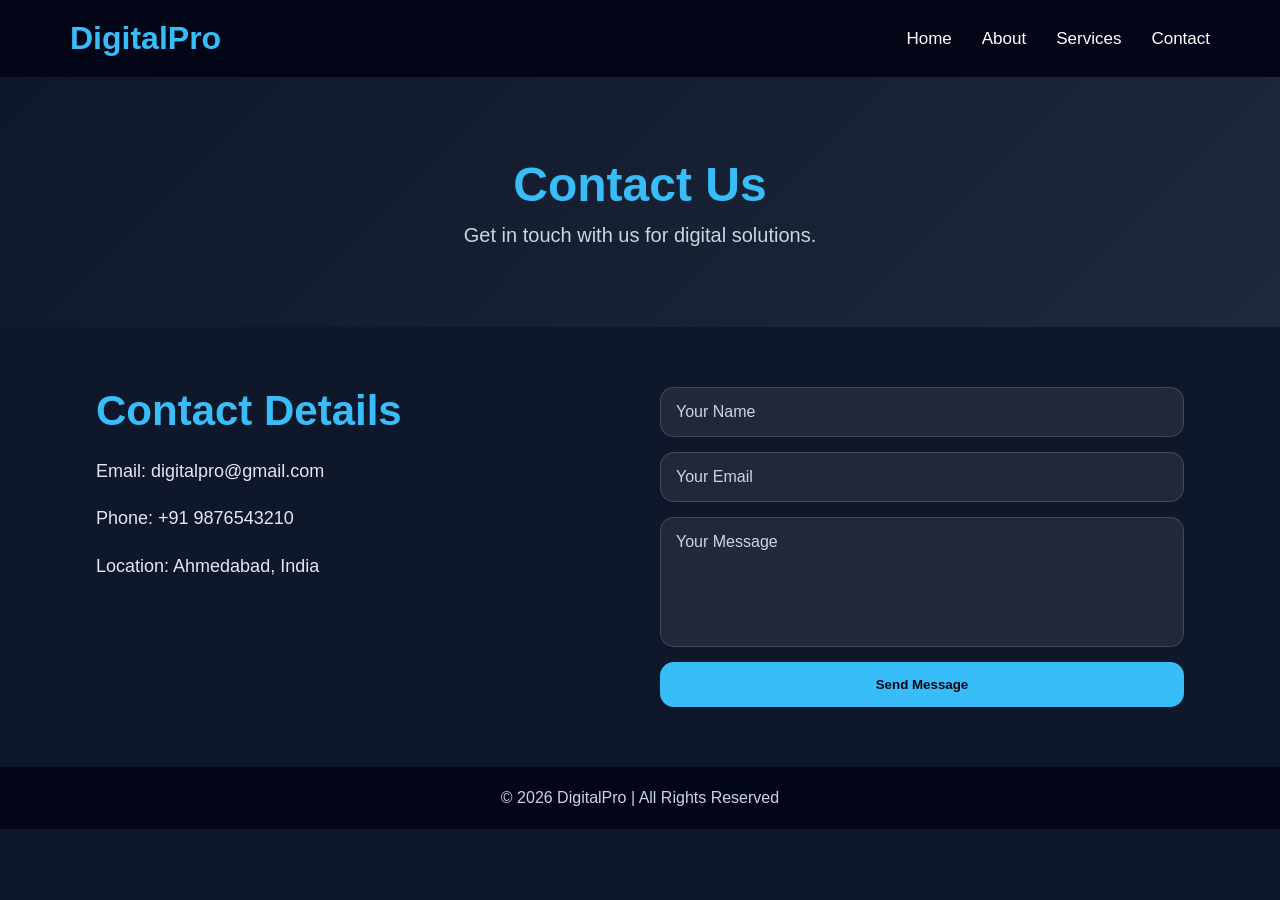
==== contact.html @ eb6b0a0a "Added multipage website files" ====
<!DOCTYPE html>
<html>
<head>
    <title>Contact - DigitalPro</title>
    <link rel="stylesheet" href="style.css">
</head>
<body>

<nav>
    <h2>DigitalPro</h2>
    <ul>
        <li><a href="index.html">Home</a></li>
        <li><a href="about.html">About</a></li>
        <li><a href="services.html">Services</a></li>
        <li><a href="contact.html">Contact</a></li>
    </ul>
</nav>

<section class="page-header">
    <h1>Contact Us</h1>
    <p>Get in touch with us for digital solutions.</p>
</section>

<section class="content contact-section">
    <div>
        <h1>Contact Details</h1>
        <p>Email: digitalpro@gmail.com</p>
        <p>Phone: +91 9876543210</p>
        <p>Location: Ahmedabad, India</p>
    </div>

    <form>
        <input type="text" placeholder="Your Name">
        <input type="email" placeholder="Your Email">
        <textarea placeholder="Your Message"></textarea>
        <button type="button">Send Message</button>
    </form>
</section>

<footer>
    <p>© 2026 DigitalPro | All Rights Reserved</p>
</footer>

</body>
</html>
---- style.css ----
*{
    margin: 0;
    padding: 0;
    box-sizing: border-box;
    font-family: "Segoe UI", Arial, sans-serif;
}

body{
    background: #0f172a;
    color: white;
}

nav{
    background: #020617;
    padding: 20px 70px;
    display: flex;
    justify-content: space-between;
    align-items: center;
    position: sticky;
    top: 0;
    z-index: 1000;
}

nav h2{
    color: #38bdf8;
    font-size: 32px;
}

nav ul{
    list-style: none;
    display: flex;
    gap: 30px;
}

nav ul li a{
    color: white;
    text-decoration: none;
    font-size: 17px;
    transition: 0.3s;
}

nav ul li a:hover{
    color: #38bdf8;
}

.hero{
    min-height: 90vh;
    background:
    linear-gradient(rgba(2,6,23,0.75), rgba(15,23,42,0.9)),
    url("https://images.unsplash.com/photo-1516321318423-f06f85e504b3");
    background-size: cover;
    background-position: center;
    display: flex;
    justify-content: center;
    align-items: center;
    text-align: center;
    flex-direction: column;
    padding: 30px;
}

.hero h1{
    font-size: 62px;
    max-width: 900px;
    margin-bottom: 20px;
}

.hero p{
    font-size: 22px;
    max-width: 750px;
    color: #cbd5e1;
    margin-bottom: 35px;
}

.btn{
    background: #38bdf8;
    color: #020617;
    padding: 15px 34px;
    border-radius: 50px;
    text-decoration: none;
    font-weight: bold;
    transition: 0.3s;
}

.btn:hover{
    background: #0ea5e9;
    transform: scale(1.05);
}

.page-header{
    padding: 80px 20px;
    text-align: center;
    background: linear-gradient(135deg, #0f172a, #1e293b);
}

.page-header h1{
    font-size: 48px;
    color: #38bdf8;
    margin-bottom: 12px;
}

.page-header p{
    color: #cbd5e1;
    font-size: 20px;
}

.content{
    width: 85%;
    margin: 60px auto;
}

.content h1{
    color: #38bdf8;
    font-size: 42px;
    margin-bottom: 20px;
}

.content p{
    color: #e2e8f0;
    font-size: 18px;
    line-height: 1.8;
    margin-bottom: 15px;
}

.cards{
    margin-top: 30px;
    display: grid;
    grid-template-columns: repeat(3, 1fr);
    gap: 25px;
}

.card{
    background: rgba(255,255,255,0.08);
    border: 1px solid rgba(255,255,255,0.12);
    padding: 30px;
    border-radius: 22px;
    transition: 0.3s;
}

.card:hover{
    transform: translateY(-8px);
    background: rgba(56,189,248,0.12);
}

.card h3{
    color: #38bdf8;
    font-size: 24px;
    margin-bottom: 12px;
}

.card p{
    font-size: 16px;
}

.cta{
    text-align: center;
    padding: 70px 20px;
    background: #020617;
}

.cta h2{
    font-size: 36px;
    margin-bottom: 25px;
}

.contact-section{
    display: grid;
    grid-template-columns: 1fr 1fr;
    gap: 40px;
}

form{
    display: flex;
    flex-direction: column;
    gap: 15px;
}

input,
textarea{
    background: rgba(255,255,255,0.08);
    border: 1px solid rgba(255,255,255,0.15);
    color: white;
    padding: 15px;
    border-radius: 14px;
    outline: none;
    font-size: 16px;
    backdrop-filter: blur(10px);
}

input::placeholder,
textarea::placeholder{
    color: #cbd5e1;
}

textarea{
    height: 130px;
    resize: none;
}

button{
    background: #38bdf8;
    color: #020617;
    border: none;
    padding: 15px;
    border-radius: 14px;
    font-weight: bold;
    cursor: pointer;
    transition: 0.3s;
}

button:hover{
    background: #0ea5e9;
    transform: translateY(-3px);
}

footer{
    background: #020617;
    text-align: center;
    padding: 22px;
    color: #cbd5e1;
}

@media(max-width: 768px){
    nav{
        flex-direction: column;
        gap: 15px;
        padding: 20px;
    }

    nav ul{
        flex-direction: column;
        text-align: center;
        gap: 15px;
    }

    .hero h1{
        font-size: 40px;
    }

    .hero p{
        font-size: 18px;
    }

    .cards{
        grid-template-columns: 1fr;
    }

    .contact-section{
        grid-template-columns: 1fr;
    }

    .content{
        width: 92%;
    }
}
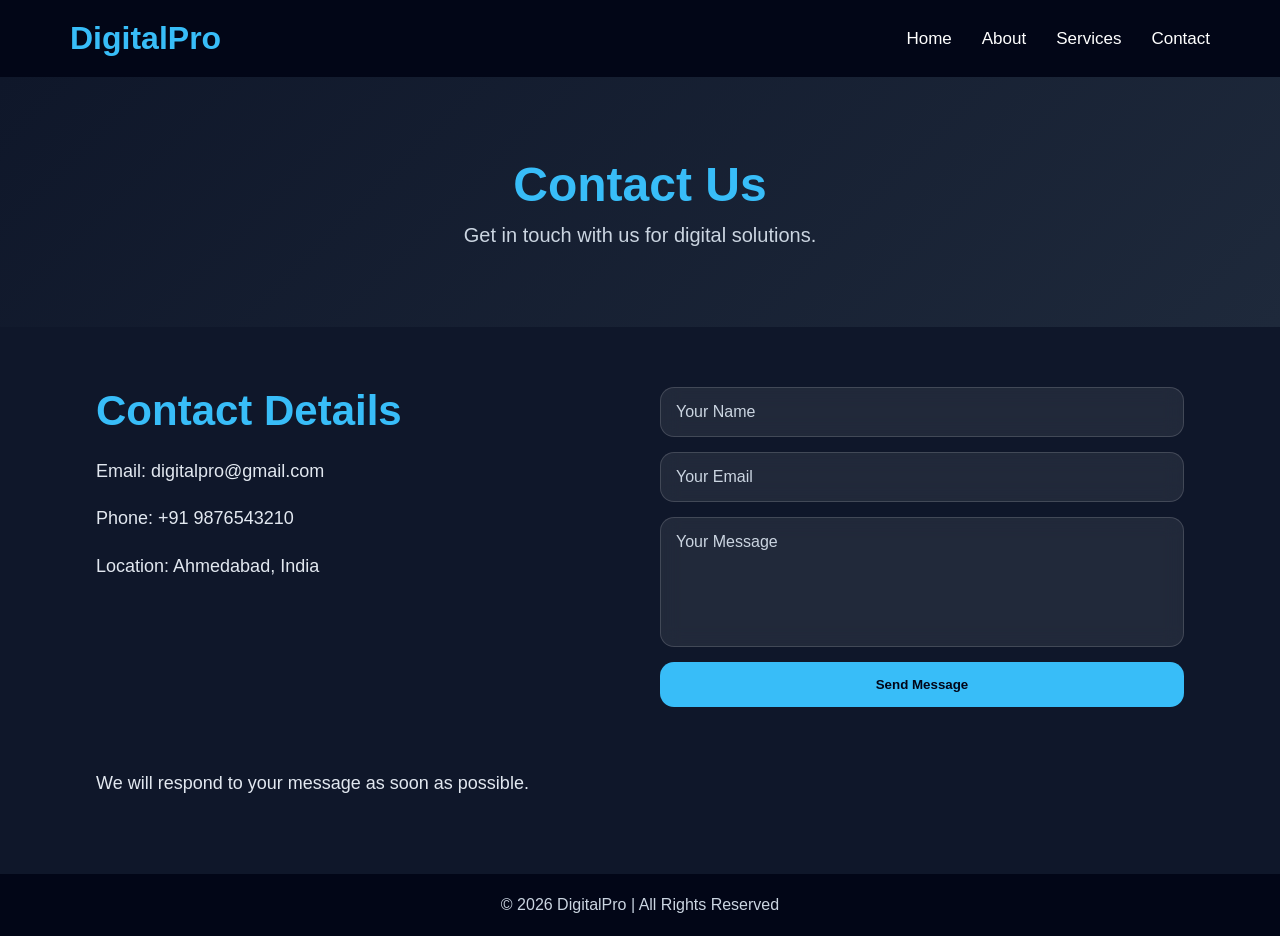
==== commit 800211e6: "Final multipage website update" ====
--- a/contact.html
+++ b/contact.html
@@ -35,6 +35,9 @@
         <textarea placeholder="Your Message"></textarea>
         <button type="button">Send Message</button>
     </form>
+    <p style="margin-top:20px;">
+    We will respond to your message as soon as possible.
+</p>
 </section>
 
 <footer>
--- a/style.css
+++ b/style.css
@@ -251,4 +251,7 @@
     .content{
         width: 92%;
     }
+}
+.card:hover{
+    box-shadow: 0 15px 35px rgba(56,189,248,0.25);
 }
